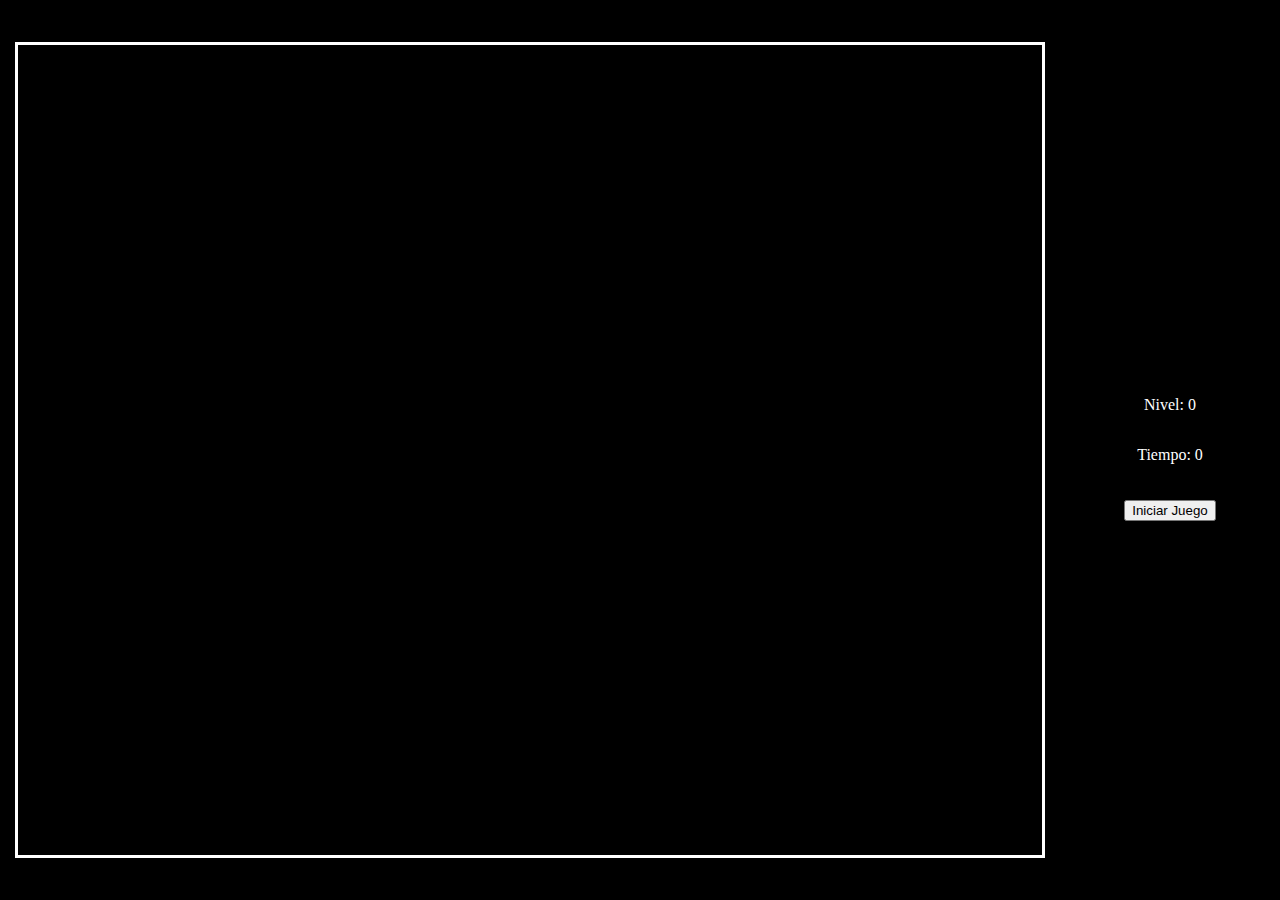
==== index.html @ 31e0fba8 "Bolas de fuego y alertas" ====
<!DOCTYPE html>
<html lang="es">
<head>
    <meta charset="UTF-8">
    <meta name="viewport" content="width=device-width, initial-scale=1.0">
    <title>¡Peligro! ¡Bob-omb!</title>
    <link href="https://cdn.jsdelivr.net/npm/bootstrap@5.0.2/dist/css/bootstrap.min.css" rel="stylesheet" 
    integrity="sha384-EVSTQN3/azprG1Anm3QDgpJLIm9Nao0Yz1ztcQTwFspd3yD65VohhpuuCOmLASjC" crossorigin="anonymous">

    <link rel="stylesheet" href="./css/styles.css">
</head>
<body>

    <!-- Contenedor del Juego -->
    <div id="game-container">
        <canvas id="canvas"></canvas>
        <img id="bowser-alert" src="./recursos/alerta.png" alt="Alerta de Bowser" style="position: absolute; display: none; width: 80px; height: 80px;">
        <img id="aliento" src="./recursos/alerta.png" alt="Alerta de Bowser" style="position: absolute; display: none; width: 110px; height: 110px;">
        <div id="scoreboard">
            <p>Nivel: <span id="level">0</span></p>
            <p>Tiempo: <span id="score">0</span></p>
            <button id="start-btn" class="btn btn-primary">Iniciar Juego</button>
        </div>
    </div>

    <script src="https://cdn.jsdelivr.net/npm/bootstrap@5.0.2/dist/js/bootstrap.bundle.min.js"
        integrity="sha384-MrcW6ZMFYlzcLA8Nl+NtUVF0sA7MsXsP1UyJoMp4YLEuNSfAP+JcXn/tWtIaxVXM"
        crossorigin="anonymous"></script>
    <script src="js/main.js"></script>
</body>
</html>
---- css/styles.css ----
body {
    background-color: #000000;
    color: white;
    text-align: center;
    margin: 0;
    padding: 0;
    overflow: hidden;
}
#game-container {
    display: flex;
    flex-direction: row;
    align-items: center;
    justify-content: center;
    width: 100vw;
    height: 100vh;
    margin-left: 15px;
}
#canvas {
    border: 3px solid white;
    background-color: black;
    width: 80vw;
    height: 90vh;
}
#scoreboard {
    display: flex;
    flex-direction: column;
    align-items: center;
    justify-content: center;
    width: 20vw;
    height: 90vh;
    background-color: rgba(0, 0, 0, 0.8);
    padding: 20px;
}
#start-btn {
    margin-top: 20px;
}
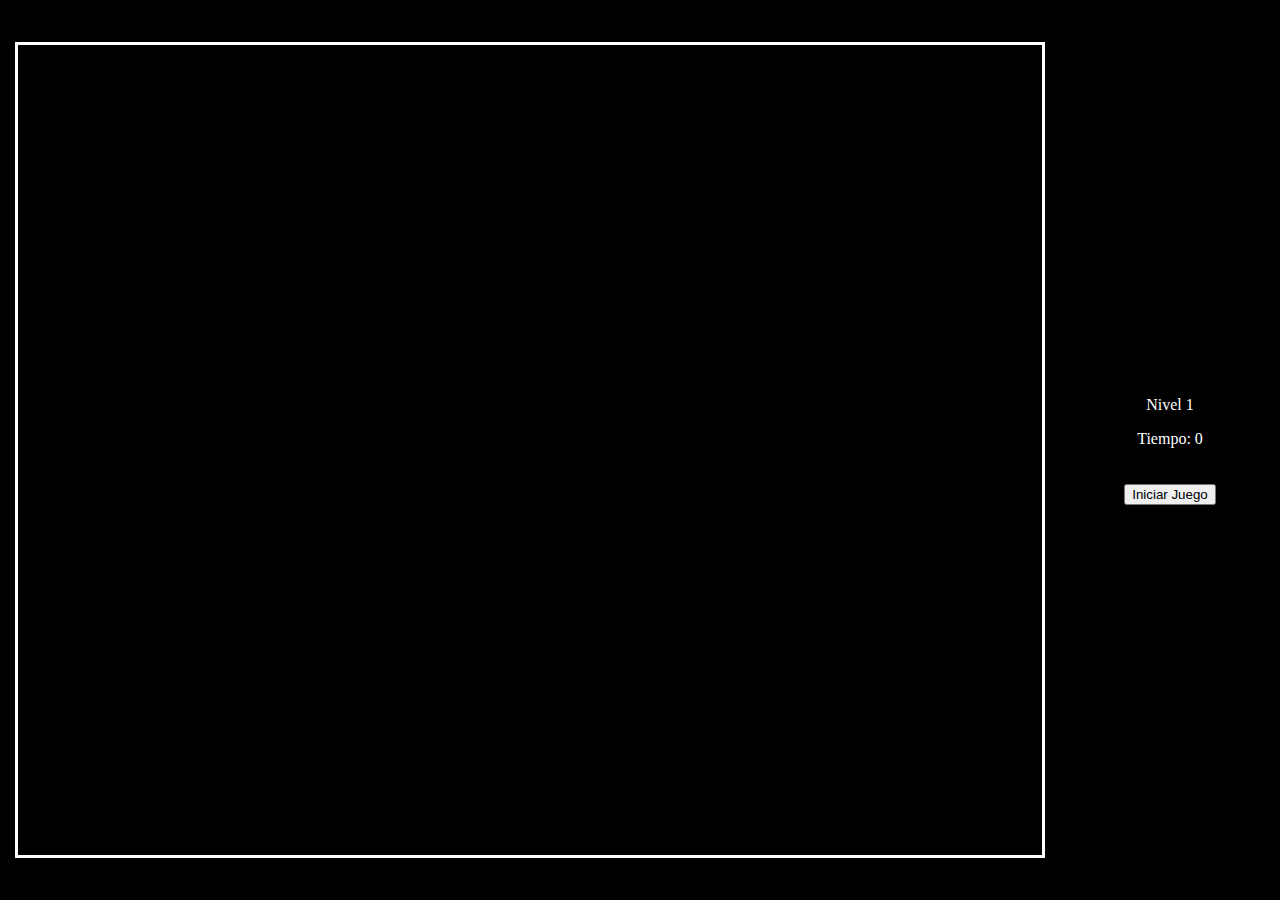
==== commit 7bbfcdc4: "Personaje agregado" ====
--- a/index.html
+++ b/index.html
@@ -14,12 +14,15 @@
     <!-- Contenedor del Juego -->
     <div id="game-container">
         <canvas id="canvas"></canvas>
-        <img id="bowser-alert" src="./recursos/alerta.png" alt="Alerta de Bowser" style="position: absolute; display: none; width: 80px; height: 80px;">
-        <img id="aliento" src="./recursos/alerta.png" alt="Alerta de Bowser" style="position: absolute; display: none; width: 110px; height: 110px;">
+        <img id="bowser-alert" src="./recursos/alerta.png" alt="Alerta de Bowser" style="position: absolute; display: none; width: 60px; height: 60px;">
+        <img id="aliento" src="./recursos/aliento.png" alt="Alerta de Bowser" style="position: absolute; display: none; width: 110px; height: 110px;">
         <div id="scoreboard">
-            <p>Nivel: <span id="level">0</span></p>
-            <p>Tiempo: <span id="score">0</span></p>
-            <button id="start-btn" class="btn btn-primary">Iniciar Juego</button>
+            <span class="badge bg-danger d-flex align-items-center p-3 mb-4">
+                <span>Nivel</span>
+                <span id="level" class="text-center ms-2">1</span>
+            </span>
+            <p class="mb-5">Tiempo: <span id="score">0</span></p>
+            <button id="start-btn" class="btn btn-primary mt-5">Iniciar Juego</button>
         </div>
     </div>
 
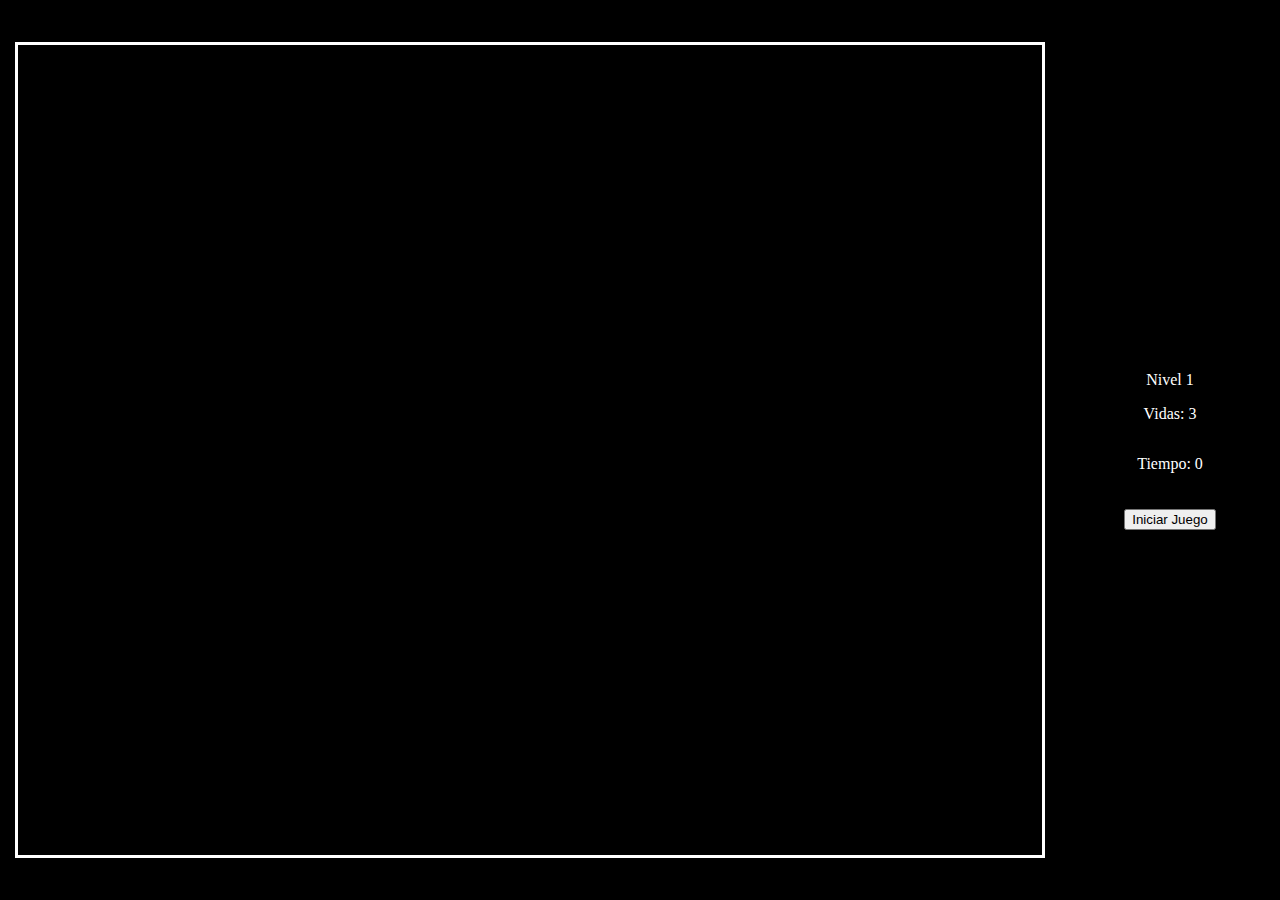
==== commit dd049e57: "Juego terminado - Plantilla" ====
--- a/index.html
+++ b/index.html
@@ -21,9 +21,14 @@
                 <span>Nivel</span>
                 <span id="level" class="text-center ms-2">1</span>
             </span>
+            <p class="mb-5">Vidas: <span id="lives">0</span></p>
             <p class="mb-5">Tiempo: <span id="score">0</span></p>
             <button id="start-btn" class="btn btn-primary mt-5">Iniciar Juego</button>
         </div>
+        <div id="game-over-screen">
+            <h1>¡Has perdido!</h1>
+            <button id="restart-btn">Reiniciar Juego</button>
+        </div>        
     </div>
 
     <script src="https://cdn.jsdelivr.net/npm/bootstrap@5.0.2/dist/js/bootstrap.bundle.min.js"
--- a/css/styles.css
+++ b/css/styles.css
@@ -33,4 +33,34 @@
 }
 #start-btn {
     margin-top: 20px;
-}+}
+#game-over-screen {
+    position: fixed;
+    top: 0;
+    left: 0;
+    width: 100%;
+    height: 100%;
+    background: rgba(0, 0, 0, 0.5); /* Fondo gris oscuro translúcido */
+    color: white;
+    display: flex;
+    flex-direction: column;
+    justify-content: center;
+    align-items: center;
+    font-size: 2rem;
+    text-align: center;
+    display: none; /* Oculto al inicio */
+}
+
+#restart-btn {
+    margin-top: 20px;
+    padding: 10px 20px;
+    font-size: 1.2rem;
+    background-color: red;
+    color: white;
+    border: none;
+    cursor: pointer;
+}
+
+#restart-btn:hover {
+    background-color: darkred;
+}
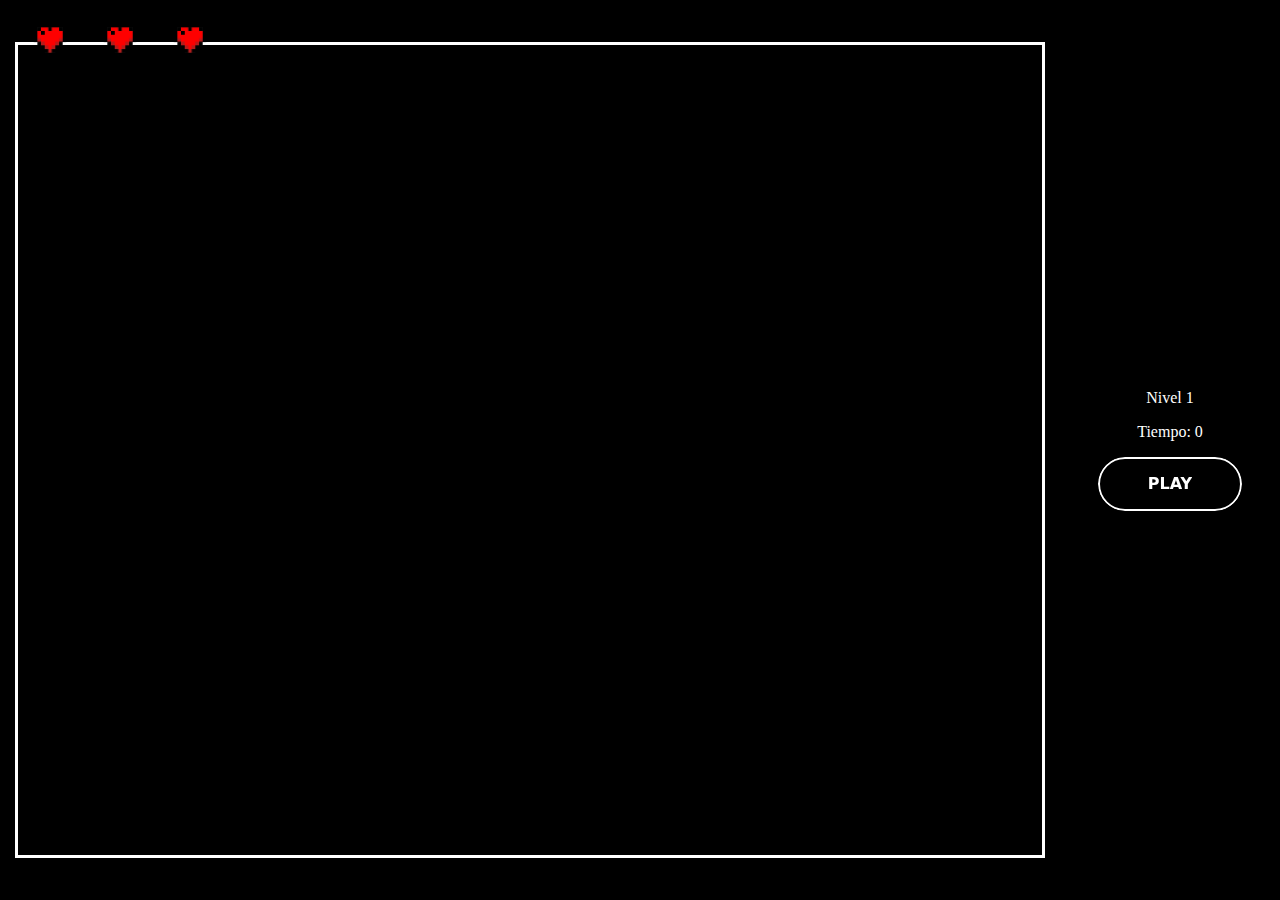
==== commit 6a1c98af: "Juego detallado - Aun falta" ====
--- a/index.html
+++ b/index.html
@@ -1,34 +1,50 @@
 <!DOCTYPE html>
 <html lang="es">
+
 <head>
     <meta charset="UTF-8">
     <meta name="viewport" content="width=device-width, initial-scale=1.0">
     <title>¡Peligro! ¡Bob-omb!</title>
-    <link href="https://cdn.jsdelivr.net/npm/bootstrap@5.0.2/dist/css/bootstrap.min.css" rel="stylesheet" 
-    integrity="sha384-EVSTQN3/azprG1Anm3QDgpJLIm9Nao0Yz1ztcQTwFspd3yD65VohhpuuCOmLASjC" crossorigin="anonymous">
+    <link href="https://cdn.jsdelivr.net/npm/bootstrap@5.0.2/dist/css/bootstrap.min.css" rel="stylesheet"
+        integrity="sha384-EVSTQN3/azprG1Anm3QDgpJLIm9Nao0Yz1ztcQTwFspd3yD65VohhpuuCOmLASjC" crossorigin="anonymous">
 
     <link rel="stylesheet" href="./css/styles.css">
 </head>
+
 <body>
 
     <!-- Contenedor del Juego -->
     <div id="game-container">
         <canvas id="canvas"></canvas>
-        <img id="bowser-alert" src="./recursos/alerta.png" alt="Alerta de Bowser" style="position: absolute; display: none; width: 60px; height: 60px;">
-        <img id="aliento" src="./recursos/aliento.png" alt="Alerta de Bowser" style="position: absolute; display: none; width: 110px; height: 110px;">
+        <img id="bowser-alert" src="./recursos/alerta.png" alt="Alerta de Bowser"
+            style="position: absolute; display: none; width: 60px; height: 60px;">
         <div id="scoreboard">
             <span class="badge bg-danger d-flex align-items-center p-3 mb-4">
                 <span>Nivel</span>
                 <span id="level" class="text-center ms-2">1</span>
             </span>
-            <p class="mb-5">Vidas: <span id="lives">0</span></p>
+            <div id="lives-container">
+                <img src="./recursos/heart.png" class="life-heart">
+                <img src="./recursos/heart.png" class="life-heart">
+                <img src="./recursos/heart.png" class="life-heart">
+            </div>
             <p class="mb-5">Tiempo: <span id="score">0</span></p>
-            <button id="start-btn" class="btn btn-primary mt-5">Iniciar Juego</button>
+
+            <button id="start-btn" class="btn-17 mt-4">
+                <span class="text-container">
+                    <span class="text">PLAY</span>
+                </span>
+            </button>
+
         </div>
         <div id="game-over-screen">
-            <h1>¡Has perdido!</h1>
-            <button id="restart-btn">Reiniciar Juego</button>
-        </div>        
+            <img id="gameover" src="./recursos/game over.png">
+            <button id="restart-btn" class="btn-17 mt-4">
+                <span class="text-container">
+                    <span class="text">RESET</span>
+                </span>
+            </button>
+        </div>
     </div>
 
     <script src="https://cdn.jsdelivr.net/npm/bootstrap@5.0.2/dist/js/bootstrap.bundle.min.js"
@@ -36,4 +52,5 @@
         crossorigin="anonymous"></script>
     <script src="js/main.js"></script>
 </body>
+
 </html>--- a/css/styles.css
+++ b/css/styles.css
@@ -31,16 +31,13 @@
     background-color: rgba(0, 0, 0, 0.8);
     padding: 20px;
 }
-#start-btn {
-    margin-top: 20px;
-}
 #game-over-screen {
     position: fixed;
     top: 0;
     left: 0;
     width: 100%;
     height: 100%;
-    background: rgba(0, 0, 0, 0.5); /* Fondo gris oscuro translúcido */
+    background: rgba(0, 0, 0, 0.85); /* Fondo gris oscuro translúcido */
     color: white;
     display: flex;
     flex-direction: column;
@@ -50,7 +47,10 @@
     text-align: center;
     display: none; /* Oculto al inicio */
 }
-
+#gameover{
+  width: 50%;
+  height: 50%;
+}
 #restart-btn {
     margin-top: 20px;
     padding: 10px 20px;
@@ -60,7 +60,159 @@
     border: none;
     cursor: pointer;
 }
-
 #restart-btn:hover {
     background-color: darkred;
 }
+#lives-container {
+    position: absolute;
+    top: 10px;
+    left: 20px;
+    display: flex;
+    gap: 10px;
+}
+.life-heart {
+    width: 60px;
+    height: 60px;
+}
+
+/* From Uiverse.io by doniaskima */ 
+.btn-17,
+.btn-17 *,
+.btn-17 :after,
+.btn-17 :before,
+.btn-17:after,
+.btn-17:before {
+  border: 0 solid;
+  box-sizing: border-box;
+}
+
+.btn-17 {
+  -webkit-tap-highlight-color: transparent;
+  -webkit-appearance: button;
+  background-color: #000;
+  background-image: none;
+  color: #fff;
+  cursor: pointer;
+  font-family: ui-sans-serif, system-ui, -apple-system, BlinkMacSystemFont,
+    Segoe UI, Roboto, Helvetica Neue, Arial, Noto Sans, sans-serif,
+    Apple Color Emoji, Segoe UI Emoji, Segoe UI Symbol, Noto Color Emoji;
+  font-size: 100%;
+  font-weight: 900;
+  line-height: 1.5;
+  margin: 0;
+  -webkit-mask-image: -webkit-radial-gradient(#000, #fff);
+  padding: 0;
+  text-transform: uppercase;
+}
+
+.btn-17:disabled {
+  cursor: default;
+}
+
+.btn-17:-moz-focusring {
+  outline: auto;
+}
+
+.btn-17 svg {
+  display: block;
+  vertical-align: middle;
+}
+
+.btn-17 [hidden] {
+  display: none;
+}
+
+.btn-17 {
+  border-radius: 99rem;
+  border-width: 2px;
+  padding: 0.8rem 3rem;
+  z-index: 0;
+}
+
+.btn-17,
+.btn-17 .text-container {
+  overflow: hidden;
+  position: relative;
+}
+
+.btn-17 .text-container {
+  display: block;
+  mix-blend-mode: difference;
+}
+
+.btn-17 .text {
+  display: block;
+  position: relative;
+}
+
+.btn-17:hover .text {
+  -webkit-animation: move-up-alternate 0.3s forwards;
+  animation: move-up-alternate 0.3s forwards;
+}
+
+@-webkit-keyframes move-up-alternate {
+  0% {
+    transform: translateY(0);
+  }
+
+  50% {
+    transform: translateY(80%);
+  }
+
+  51% {
+    transform: translateY(-80%);
+  }
+
+  to {
+    transform: translateY(0);
+  }
+}
+
+@keyframes move-up-alternate {
+  0% {
+    transform: translateY(0);
+  }
+
+  50% {
+    transform: translateY(80%);
+  }
+
+  51% {
+    transform: translateY(-80%);
+  }
+
+  to {
+    transform: translateY(0);
+  }
+}
+
+.btn-17:after,
+.btn-17:before {
+  --skew: 0.2;
+  background: #fff;
+  content: "";
+  display: block;
+  height: 102%;
+  left: calc(-50% - 50% * var(--skew));
+  pointer-events: none;
+  position: absolute;
+  top: -104%;
+  transform: skew(calc(150deg * var(--skew))) translateY(var(--progress, 0));
+  transition: transform 0.2s ease;
+  width: 100%;
+}
+
+.btn-17:after {
+  --progress: 0%;
+  left: calc(50% + 50% * var(--skew));
+  top: 102%;
+  z-index: -1;
+}
+
+.btn-17:hover:before {
+  --progress: 100%;
+}
+
+.btn-17:hover:after {
+  --progress: -102%;
+}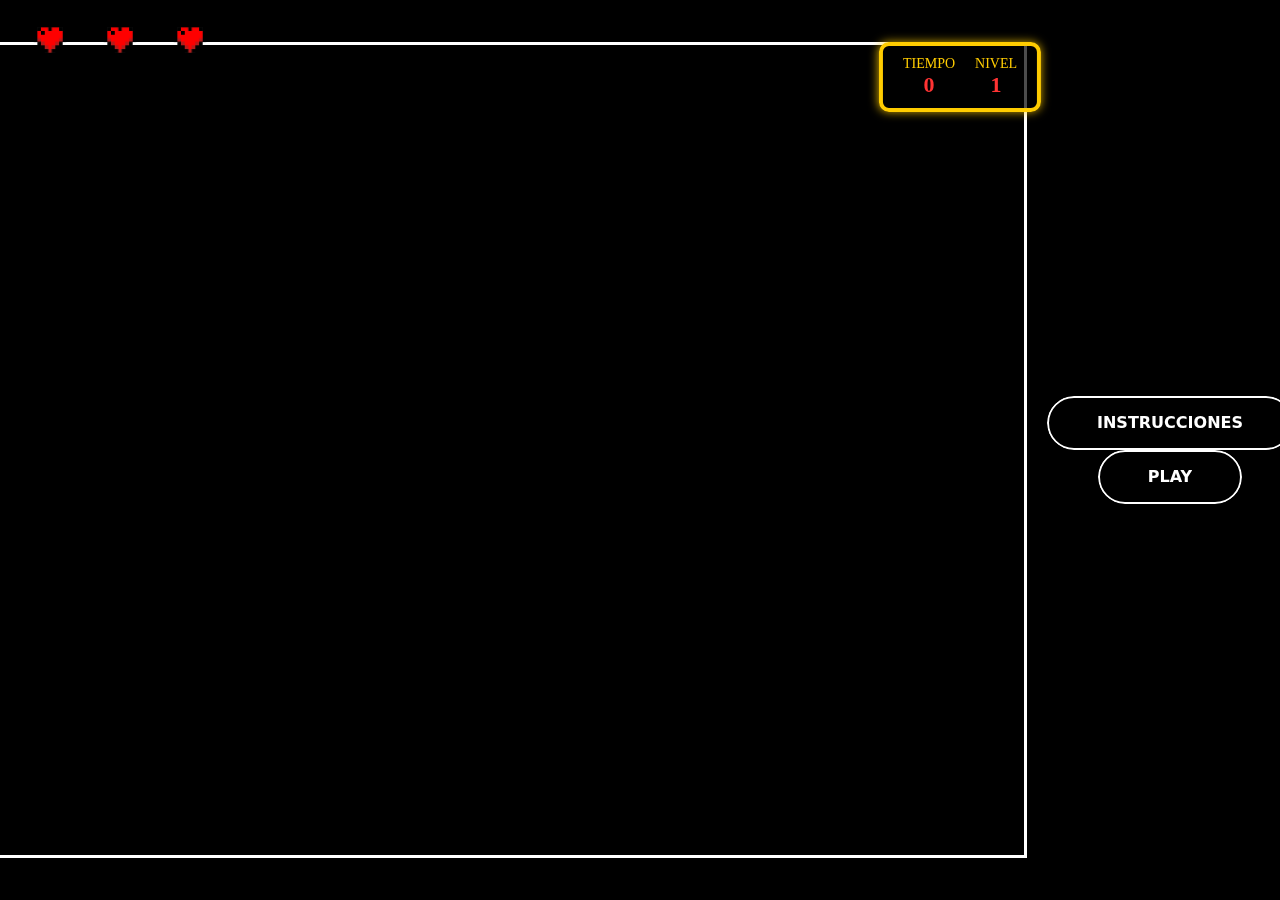
==== commit 4e8b4926: "Juego completado" ====
--- a/index.html
+++ b/index.html
@@ -7,7 +7,7 @@
     <title>¡Peligro! ¡Bob-omb!</title>
     <link href="https://cdn.jsdelivr.net/npm/bootstrap@5.0.2/dist/css/bootstrap.min.css" rel="stylesheet"
         integrity="sha384-EVSTQN3/azprG1Anm3QDgpJLIm9Nao0Yz1ztcQTwFspd3yD65VohhpuuCOmLASjC" crossorigin="anonymous">
-
+    <link rel="icon" type="image/png" href="./recursos/personaje.png">
     <link rel="stylesheet" href="./css/styles.css">
 </head>
 
@@ -16,19 +16,29 @@
     <!-- Contenedor del Juego -->
     <div id="game-container">
         <canvas id="canvas"></canvas>
-        <img id="bowser-alert" src="./recursos/alerta.png" alt="Alerta de Bowser"
-            style="position: absolute; display: none; width: 60px; height: 60px;">
         <div id="scoreboard">
-            <span class="badge bg-danger d-flex align-items-center p-3 mb-4">
-                <span>Nivel</span>
-                <span id="level" class="text-center ms-2">1</span>
-            </span>
-            <div id="lives-container">
+            <div id="lives-container" class="ms-4">
                 <img src="./recursos/heart.png" class="life-heart">
                 <img src="./recursos/heart.png" class="life-heart">
                 <img src="./recursos/heart.png" class="life-heart">
             </div>
-            <p class="mb-5">Tiempo: <span id="score">0</span></p>
+
+            <div id="hud">
+                <div class="hud-item">
+                    <span class="hud-label">Tiempo</span>
+                    <span class="hud-value" id="score">0</span>
+                </div>
+                <div class="hud-item">
+                    <span class="hud-label">Nivel</span>
+                    <span class="hud-value" id="level">1</span>
+                </div>
+            </div>
+
+            <button class="btn-17 mt-4">
+                <span class="text-container" id="instructions-btn">
+                    <span class="text">INSTRUCCIONES</span>
+                </span>
+            </button>
 
             <button id="start-btn" class="btn-17 mt-4">
                 <span class="text-container">
@@ -47,6 +57,22 @@
         </div>
     </div>
 
+    <div id="instructions-screen" class="overlay">
+        <div class="instructions-content">
+            <h1 class="mb-4">📜 Instrucciones</h1>
+            <p>🕹 Usa las flechas del teclado para moverte</p>
+            <p>🔥 Esquiva las bolas de fuego de Bowser</p>
+            <p>🔥 Las alertas en rojo son el aliento de Bowser</p>
+            <p>⏳ Sobrevive el mayor tiempo posible</p>
+            <p>⚠️ Cada nivel aumenta la dificultad</p>
+            <button id="close-instructions-btn" class="btn-17 mt-4">
+                <span class="text-container">
+                    <span class="text">CLOSE</span>
+                </span>
+            </button>
+        </div>
+    </div>    
+
     <script src="https://cdn.jsdelivr.net/npm/bootstrap@5.0.2/dist/js/bootstrap.bundle.min.js"
         integrity="sha384-MrcW6ZMFYlzcLA8Nl+NtUVF0sA7MsXsP1UyJoMp4YLEuNSfAP+JcXn/tWtIaxVXM"
         crossorigin="anonymous"></script>
--- a/css/styles.css
+++ b/css/styles.css
@@ -17,7 +17,6 @@
 }
 #canvas {
     border: 3px solid white;
-    background-color: black;
     width: 80vw;
     height: 90vh;
 }
@@ -74,6 +73,77 @@
     width: 60px;
     height: 60px;
 }
+#instructions-screen {
+  display: none; /* Oculto por defecto */
+  position: fixed;
+  top: 0;
+  left: 0;
+  width: 100%;
+  height: 100%;
+  background-color: rgba(0, 0, 0, 0.8); /* Fondo semi-transparente */
+  color: white;
+  z-index: 1000; /* Asegura que esté encima */
+  justify-content: center;
+  align-items: center;
+}
+.instructions-content {
+  background-color: #222;
+  padding: 20px;
+  border-radius: 10px;
+  text-align: center;
+  width: 50%;
+  max-width: 500px;
+}
+#close-instructions-btn {
+  margin-top: 15px;
+  padding: 10px 20px;
+  background-color: rgb(255, 0, 0);
+  color: rgb(255, 255, 255);
+  border: none;
+  border-radius: 5px;
+  cursor: pointer;
+  font-size: 16px;
+}
+#close-instructions-btn:hover {
+  background-color: rgb(255, 255, 255);
+}
+#hud {
+  position: fixed;
+  top: 42px;
+  left: 75%;
+  transform: translateX(-50%);
+  background: rgba(0, 0, 0, 0.7);
+  padding: 10px 20px;
+  border-radius: 10px;
+  display: flex;
+  gap: 20px;
+  align-items: center;
+  border: 4px solid #ffcc00;
+  box-shadow: 0px 0px 10px rgba(255, 204, 0, 0.8);
+  font-family: 'Press Start 2P', cursive; /* Fuente estilo retro */
+  color: white;
+  font-size: 18px;
+  text-align: center;
+}
+
+.hud-item {
+  display: flex;
+  flex-direction: column;
+  align-items: center;
+}
+
+.hud-label {
+  font-size: 14px;
+  color: #ffcc00;
+  text-transform: uppercase;
+}
+
+.hud-value {
+  font-size: 22px;
+  font-weight: bold;
+  color: #ff3333; /* Rojo llamativo */
+}
+
 
 /* From Uiverse.io by doniaskima */ 
 .btn-17,
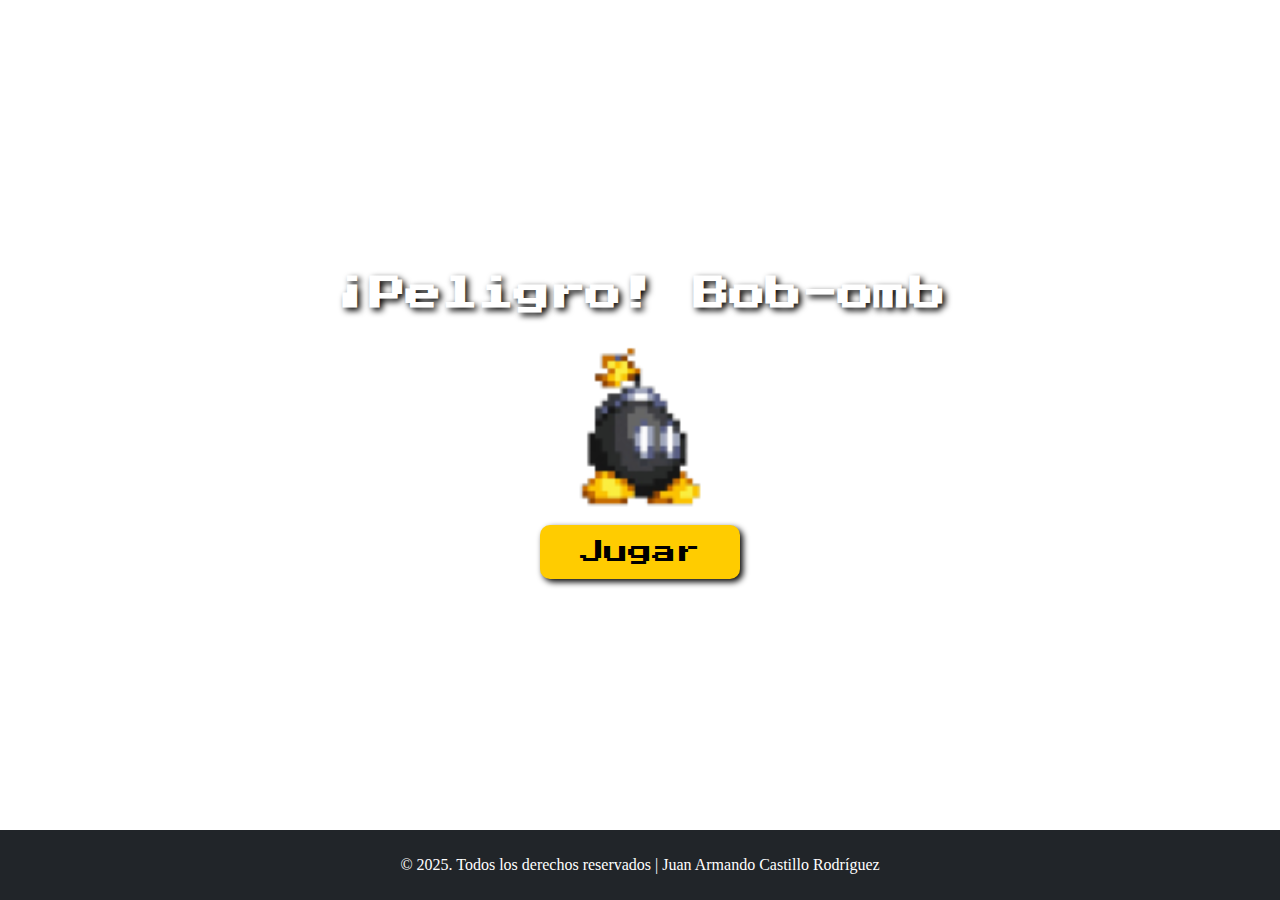
==== commit 38d27dbf: "Juego completado 100% completado" ====
--- a/index.html
+++ b/index.html
@@ -4,79 +4,32 @@
 <head>
     <meta charset="UTF-8">
     <meta name="viewport" content="width=device-width, initial-scale=1.0">
-    <title>¡Peligro! ¡Bob-omb!</title>
+    <title>Peligro! Bob-omb - Pantalla de Inicio</title>
     <link href="https://cdn.jsdelivr.net/npm/bootstrap@5.0.2/dist/css/bootstrap.min.css" rel="stylesheet"
         integrity="sha384-EVSTQN3/azprG1Anm3QDgpJLIm9Nao0Yz1ztcQTwFspd3yD65VohhpuuCOmLASjC" crossorigin="anonymous">
     <link rel="icon" type="image/png" href="./recursos/personaje.png">
-    <link rel="stylesheet" href="./css/styles.css">
+    <link href="https://fonts.googleapis.com/css2?family=Press+Start+2P&display=swap" rel="stylesheet">
+    <link rel="stylesheet" href="./css/syles_inicio.css">
 </head>
 
 <body>
-
-    <!-- Contenedor del Juego -->
-    <div id="game-container">
-        <canvas id="canvas"></canvas>
-        <div id="scoreboard">
-            <div id="lives-container" class="ms-4">
-                <img src="./recursos/heart.png" class="life-heart">
-                <img src="./recursos/heart.png" class="life-heart">
-                <img src="./recursos/heart.png" class="life-heart">
-            </div>
-
-            <div id="hud">
-                <div class="hud-item">
-                    <span class="hud-label">Tiempo</span>
-                    <span class="hud-value" id="score">0</span>
-                </div>
-                <div class="hud-item">
-                    <span class="hud-label">Nivel</span>
-                    <span class="hud-value" id="level">1</span>
-                </div>
-            </div>
-
-            <button class="btn-17 mt-4">
-                <span class="text-container" id="instructions-btn">
-                    <span class="text">INSTRUCCIONES</span>
-                </span>
-            </button>
-
-            <button id="start-btn" class="btn-17 mt-4">
-                <span class="text-container">
-                    <span class="text">PLAY</span>
-                </span>
-            </button>
-
+    <div class="container">
+        <div class="mb-5">
+            <h1 class="mb-4">¡Peligro! Bob-omb</h1>
+            <img id="img-inicio" src="./recursos/personaje.png">
         </div>
-        <div id="game-over-screen">
-            <img id="gameover" src="./recursos/game over.png">
-            <button id="restart-btn" class="btn-17 mt-4">
-                <span class="text-container">
-                    <span class="text">RESET</span>
-                </span>
-            </button>
-        </div>
+        <button class="start-button" onclick="startGame()">Jugar</button>
     </div>
 
-    <div id="instructions-screen" class="overlay">
-        <div class="instructions-content">
-            <h1 class="mb-4">📜 Instrucciones</h1>
-            <p>🕹 Usa las flechas del teclado para moverte</p>
-            <p>🔥 Esquiva las bolas de fuego de Bowser</p>
-            <p>🔥 Las alertas en rojo son el aliento de Bowser</p>
-            <p>⏳ Sobrevive el mayor tiempo posible</p>
-            <p>⚠️ Cada nivel aumenta la dificultad</p>
-            <button id="close-instructions-btn" class="btn-17 mt-4">
-                <span class="text-container">
-                    <span class="text">CLOSE</span>
-                </span>
-            </button>
-        </div>
-    </div>    
+    <!-- Footer -->
+    <footer class="bg-dark text-white text-center py-2 mt-4">
+        <p class="pt-3">&copy; 2025. Todos los derechos reservados | Juan Armando Castillo Rodríguez</p>
+    </footer>
 
-    <script src="https://cdn.jsdelivr.net/npm/bootstrap@5.0.2/dist/js/bootstrap.bundle.min.js"
-        integrity="sha384-MrcW6ZMFYlzcLA8Nl+NtUVF0sA7MsXsP1UyJoMp4YLEuNSfAP+JcXn/tWtIaxVXM"
-        crossorigin="anonymous"></script>
-    <script src="js/main.js"></script>
+    <script>
+        function startGame() {
+            window.location.href = "juego.html"; // Redirige a la página del juego
+        }
+    </script>
 </body>
-
 </html>--- a/css/syles_inicio.css
+++ b/css/syles_inicio.css
@@ -0,0 +1,60 @@
+body {
+    margin: 0;
+    padding: 0;
+    min-height: 100vh;
+    display: flex;
+    flex-direction: column;
+    justify-content: center;
+    align-items: center;
+    background: url('./recursos/fondo-inicio.png') no-repeat center center/cover;
+    text-align: center;
+}
+
+.container {
+    flex-grow: 1; /* Hace que el contenido principal ocupe el espacio disponible */
+    display: flex;
+    flex-direction: column;
+    align-items: center;
+    justify-content: center;
+}
+
+h1 {
+    font-family: 'Press Start 2P', cursive;
+    font-size: 36px;
+    color: white;
+    text-shadow: 3px 3px 6px black;
+}
+
+.start-button {
+    background-color: #ffcc00;
+    color: #000;
+    font-size: 24px;
+    padding: 15px 40px;
+    border: none;
+    border-radius: 10px;
+    cursor: pointer;
+    font-family: 'Press Start 2P', cursive;
+    box-shadow: 3px 3px 6px black;
+    transition: transform 0.2s, box-shadow 0.2s, background-color 0.3s, filter 0.3s;
+}
+
+/* Efecto hover */
+.start-button:hover {
+    transform: scale(1.15) rotate(2deg); /* Se agranda y rota ligeramente */
+    background-color: #ff8800; /* Cambia a un tono más vibrante */
+    box-shadow: 0 0 20px #ffcc00, 0 0 40px #ff8800; /* Brillo animado */
+    filter: brightness(1.2); /* Aumenta el brillo */
+}
+
+#img-inicio{
+    width: 300px;
+}
+
+/* Footer fijo abajo */
+footer {
+    width: 100%;
+    background-color: #212529;
+    color: white;
+    text-align: center;
+    padding: 10px 0;
+}